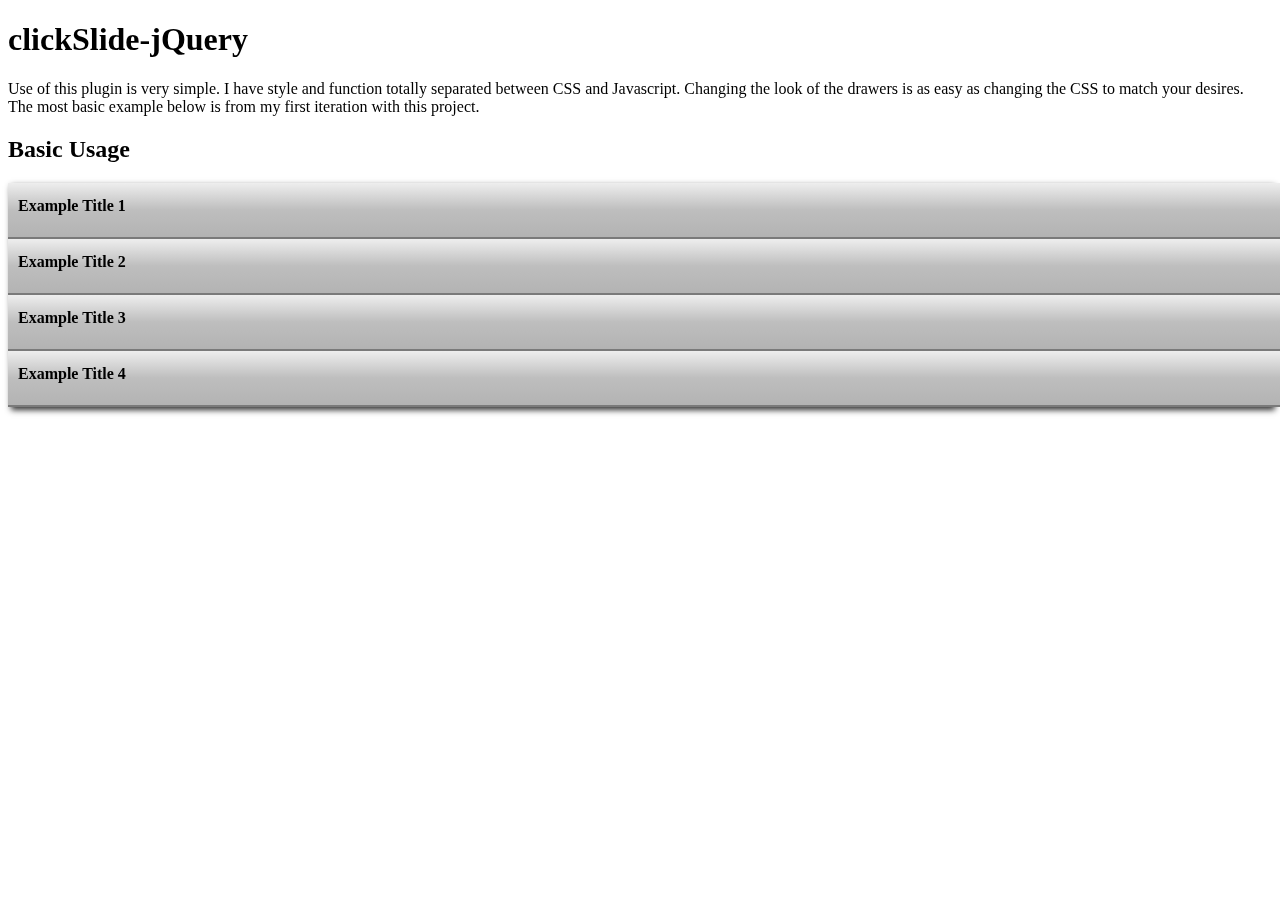
==== index.html @ 77fa8141 "Launching basic project page" ====
<!doctype html>
<html lang="en">
<head>
  <meta charset="UTF-8">
  <title>clickSlide jQuery Plugin Demo Page</title>
  <link rel="stylesheet" href="css/clickSlide.css">
  <script src="//code.jquery.com/jquery-1.11.0.min.js"></script>
  <script src="clickSlide.jquery.js"></script>
</head>
<body>
  <h1>clickSlide-jQuery</h1>
  <p>Use of this plugin is very simple. I have style and function totally separated between CSS and Javascript. Changing the look of the drawers is as easy as changing the CSS to match your desires. The most basic example below is from my first iteration with this project.</p>
  <h2>Basic Usage</h2>
  <div class="clickSlide">
    <ol class="basic">
      <li>
        <span class="blockTitle">Example Title 1<span class="readMore">&nbsp;&nbsp;&mdash;&nbsp;Read More&hellip;</span></span>
        <ul>
          <li>
            <p>Pellentesque habitant morbi tristique senectus et netus et malesuada fames ac turpis egestas. Vestibulum tortor quam, feugiat vitae, ultricies eget, tempor sit amet, ante. Donec eu libero sit amet quam egestas semper. Aenean ultricies mi vitae est. Mauris placerat eleifend leo.</p>
          </li>
        </ul>
      </li>
      <li>
        <span class="blockTitle">Example Title 2<span class="readMore">&nbsp;&nbsp;&mdash;&nbsp;Read More&hellip;</span></span>
        <ul>
          <li>
            <p>Pellentesque habitant morbi tristique senectus et netus et malesuada fames ac turpis egestas. Vestibulum tortor quam, feugiat vitae, ultricies eget, tempor sit amet, ante. Donec eu libero sit amet quam egestas semper. Aenean ultricies mi vitae est. Mauris placerat eleifend leo. Quisque sit amet est et sapien ullamcorper pharetra. Vestibulum erat wisi, condimentum sed, commodo vitae, ornare sit amet, wisi. Aenean fermentum, elit eget tincidunt condimentum, eros ipsum rutrum orci, sagittis tempus lacus enim ac dui. Donec non enim in turpis pulvinar facilisis. Ut felis. Praesent dapibus, neque id cursus faucibus, tortor neque egestas augue, eu vulputate magna eros eu erat. Aliquam erat volutpat. Nam dui mi, tincidunt quis, accumsan porttitor, facilisis luctus, metus</p>
          </li>
        </ul>
      </li>
      <li>
        <span class="blockTitle">Example Title 3<span class="readMore">&nbsp;&nbsp;&mdash;&nbsp;Read More&hellip;</span></span>
        <ul>
          <li>
            <p>Pellentesque habitant morbi tristique senectus et netus et malesuada fames ac turpis egestas. Vestibulum tortor quam, feugiat vitae, ultricies eget, tempor sit amet, ante. Donec eu libero sit amet quam egestas semper. Aenean ultricies mi vitae est. Mauris placerat eleifend leo.</p>
          </li>
        </ul>
      </li>
      <li>
        <span class="blockTitle">Example Title 4<span class="readMore">&nbsp;&nbsp;&mdash;&nbsp;Read More&hellip;</span></span>
        <ul>
          <li>
            <p>Pellentesque habitant morbi tristique senectus et netus et malesuada fames ac turpis egestas.</p>
          </li>
        </ul>
      </li>
    </ol>
  </div>
  <script>
  jQuery(document).ready(function($){
    $('.basic').clickSlide();
  })
  </script>
</body>
</html>
---- css/clickSlide.css ----
.clickSlide{
	background-color:#ccc;
	box-shadow: #333 3px 3px 6px;
}

.clickSlide ol{
	list-style:none;
	margin:0;
	padding:0;
}

.clickSlide ol li ul,.clickSlide ol li ul li{
	list-style: none;
	margin:0;
	padding:0;
}

.clickSlide ol li ul{
	background-color:#ddd;
	overflow-x:hidden;
	overflow-y:auto;
}

.clickSlide ol .blockTitle{
	background:linear-gradient(#EEEEEE,#BEBEBE,#B3B3B3);
	border-bottom:2px solid #7A7A7A;
	cursor:pointer;
	display:inline-block;
	font-weight: bold;
	height:26px;
	padding:14px 10px 14px;
	width:100%;
}

.clickSlide ol .readMore{
	display:none;
	font-style:italic;
}

.clickSlide ol .selected{
	background:linear-gradient(#FFBB73,#FF8300,#A65500);
}
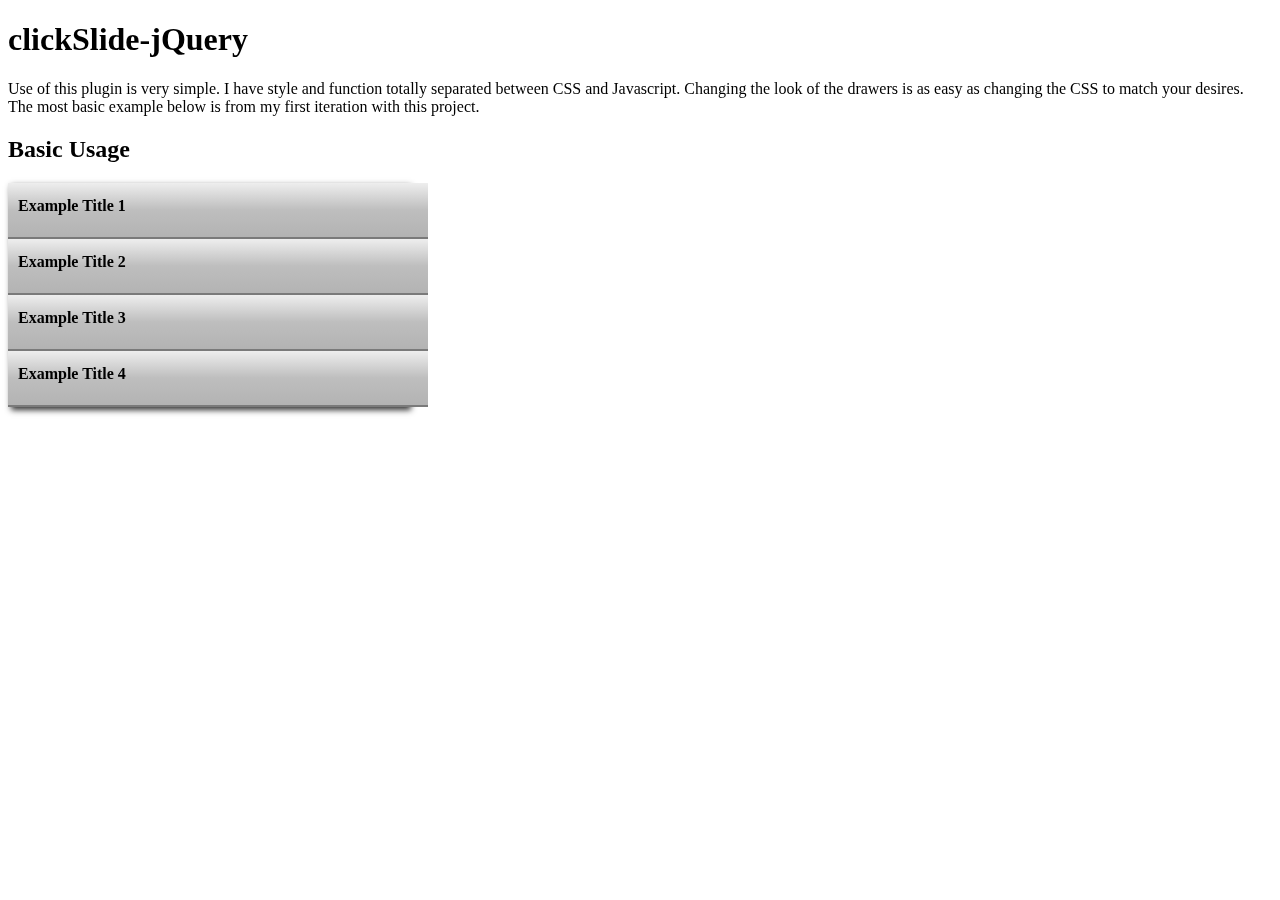
==== commit 39d4976e: "Setting up working HTML demo" ====
--- a/index.html
+++ b/index.html
@@ -4,6 +4,9 @@
   <meta charset="UTF-8">
   <title>clickSlide jQuery Plugin Demo Page</title>
   <link rel="stylesheet" href="css/clickSlide.css">
+  <style>
+  .clickSlide{width:400px}
+  </style>
   <script src="//code.jquery.com/jquery-1.11.0.min.js"></script>
   <script src="clickSlide.jquery.js"></script>
 </head>
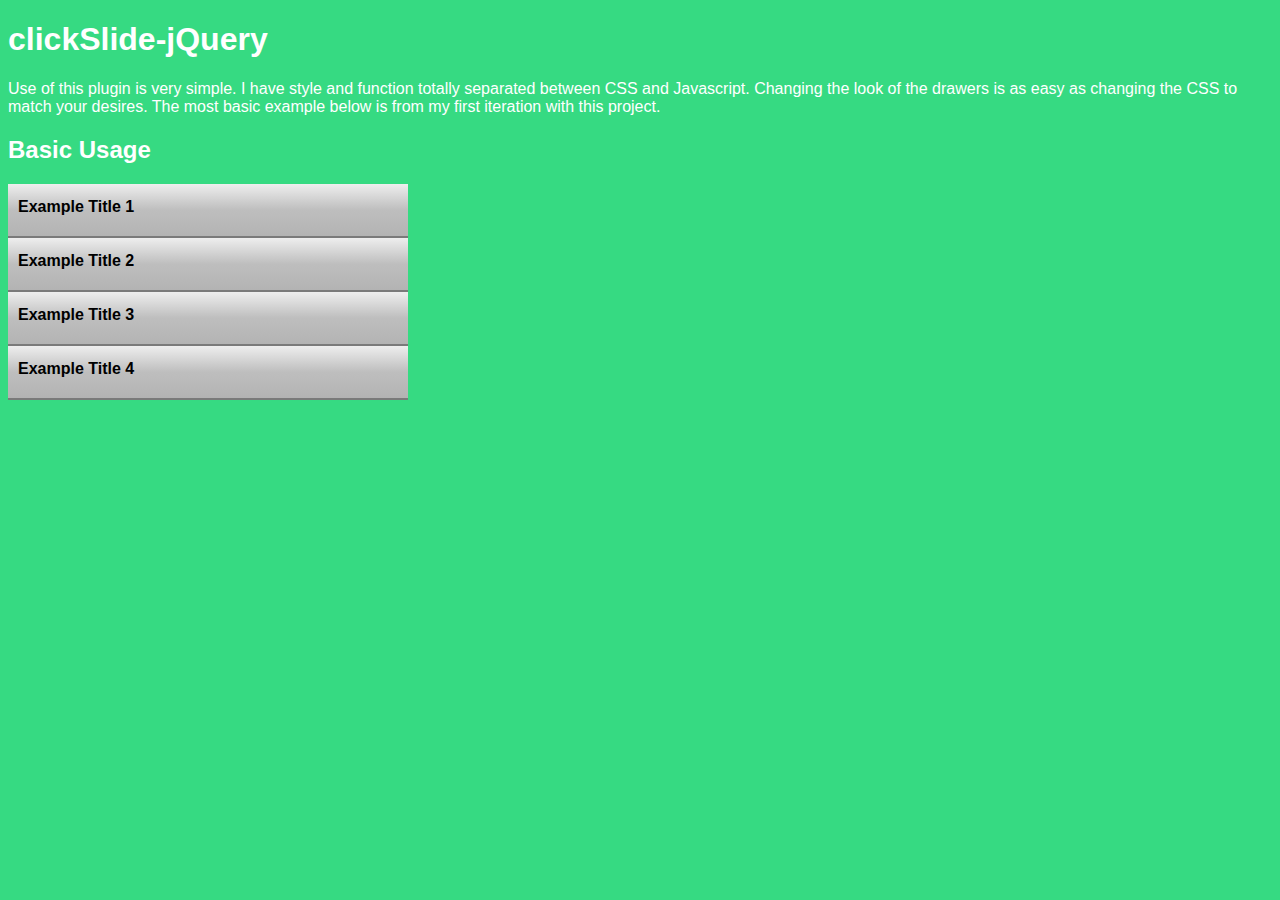
==== commit 571a4e27: "updating demo" ====
--- a/index.html
+++ b/index.html
@@ -3,6 +3,7 @@
 <head>
   <meta charset="UTF-8">
   <title>clickSlide jQuery Plugin Demo Page</title>
+  <link rel="stylesheet" href="css/demo.css">
   <link rel="stylesheet" href="css/clickSlide.css">
   <style>
   .clickSlide{width:400px}
--- a/css/demo.css
+++ b/css/demo.css
@@ -0,0 +1,10 @@
+/*Setting global Border-Box for examples -- May already exist in your code.*/
+* {
+  -webkit-box-sizing: border-box;
+  -moz-box-sizing: border-box;
+  box-sizing: border-box; }
+
+body {
+  background-color: #FFFFFF;
+  color: #000;
+  font-family: 'Helvetica','Arial'; }
--- a/css/clickSlide.css
+++ b/css/clickSlide.css
@@ -1,42 +1,74 @@
-.clickSlide{
-	background-color:#ccc;
-	box-shadow: #333 3px 3px 6px;
-}
+/*Setting global Border-Box for examples -- May already exist in your code.*/
+* {
+  -webkit-box-sizing: border-box;
+  -moz-box-sizing: border-box;
+  box-sizing: border-box; }
 
-.clickSlide ol{
-	list-style:none;
-	margin:0;
-	padding:0;
-}
+body {
+  background-color: #36DA82;
+  color: #FFF;
+  font-family: 'Helvetica','Arial'; }
 
-.clickSlide ol li ul,.clickSlide ol li ul li{
-	list-style: none;
-	margin:0;
-	padding:0;
-}
+/* .clickSlide is the parent div primarily controlling the width */
+.clickSlide {
+  background-color: transparent;
+  width: 600px;
+  /*Essential Styles for the drawers. Only change these if you know what you're doing */
+  /*Basic Theme -- use .basic class*/
+  /*Light Theme -- use .light class*/ }
+  .clickSlide ol, .clickSlide ul {
+    list-style: none;
+    margin: 0;
+    padding: 0; }
+    .clickSlide ol li, .clickSlide ul li {
+      list-style: none;
+      margin: 0;
+      padding: 0; }
+      .clickSlide ol li ul, .clickSlide ul li ul {
+        overflow-x: hidden;
+        overflow-y: hidden;
+        list-style: none;
+        margin: 0;
+        padding: 0; }
+        .clickSlide ol li ul li, .clickSlide ul li ul li {
+          list-style: none;
+          margin: 0;
+          padding: 0; }
+      .clickSlide ol li .blockTitle, .clickSlide ul li .blockTitle {
+        cursor: pointer;
+        display: inline-block;
+        font-weight: bold;
+        height: 54px;
+        padding: 14px 10px;
+        width: 100%; }
+      .clickSlide ol li .readMore, .clickSlide ul li .readMore {
+        display: none;
+        font-style: italic; }
+  .clickSlide .basic li ul {
+    background-color: #DDD;
+    border: 0; }
+  .clickSlide .basic li .blockTitle {
+    background: linear-gradient(#eeeeee, #bebebe, #b3b3b3) repeat scroll 0 0 transparent;
+    border: 0;
+    border-bottom: 2px solid #7A7A7A;
+    color: #000; }
+  .clickSlide .basic li .selected {
+    background: linear-gradient(#ffbb73, #ff8300, #a65500) repeat scroll 0 0 transparent; }
+  .clickSlide .light li ul {
+    background-color: transparent;
+    border-left: 1px solid #FFF;
+    border-right: 1px solid #FFF;
+    border-bottom: 1px solid #FFF; }
+  .clickSlide .light li .blockTitle {
+    background: transparent;
+    border: 2px solid #FFF;
+    border-bottom: 0;
+    color: #FFF;
+    text-shadow: 2px 2px #00B454; }
+  .clickSlide .light li .selected {
+    background: #00B454; }
 
-.clickSlide ol li ul{
-	background-color:#ddd;
-	overflow-x:hidden;
-	overflow-y:auto;
-}
-
-.clickSlide ol .blockTitle{
-	background:linear-gradient(#EEEEEE,#BEBEBE,#B3B3B3);
-	border-bottom:2px solid #7A7A7A;
-	cursor:pointer;
-	display:inline-block;
-	font-weight: bold;
-	height:26px;
-	padding:14px 10px 14px;
-	width:100%;
-}
-
-.clickSlide ol .readMore{
-	display:none;
-	font-style:italic;
-}
-
-.clickSlide ol .selected{
-	background:linear-gradient(#FFBB73,#FF8300,#A65500);
-}+/* Shadow Class -- use .shadow to add an offset shadow to the parent div.
+   this looks nice on light backgrounds */
+.shadow {
+  box-shadow: #333 3px 3px 6px; }
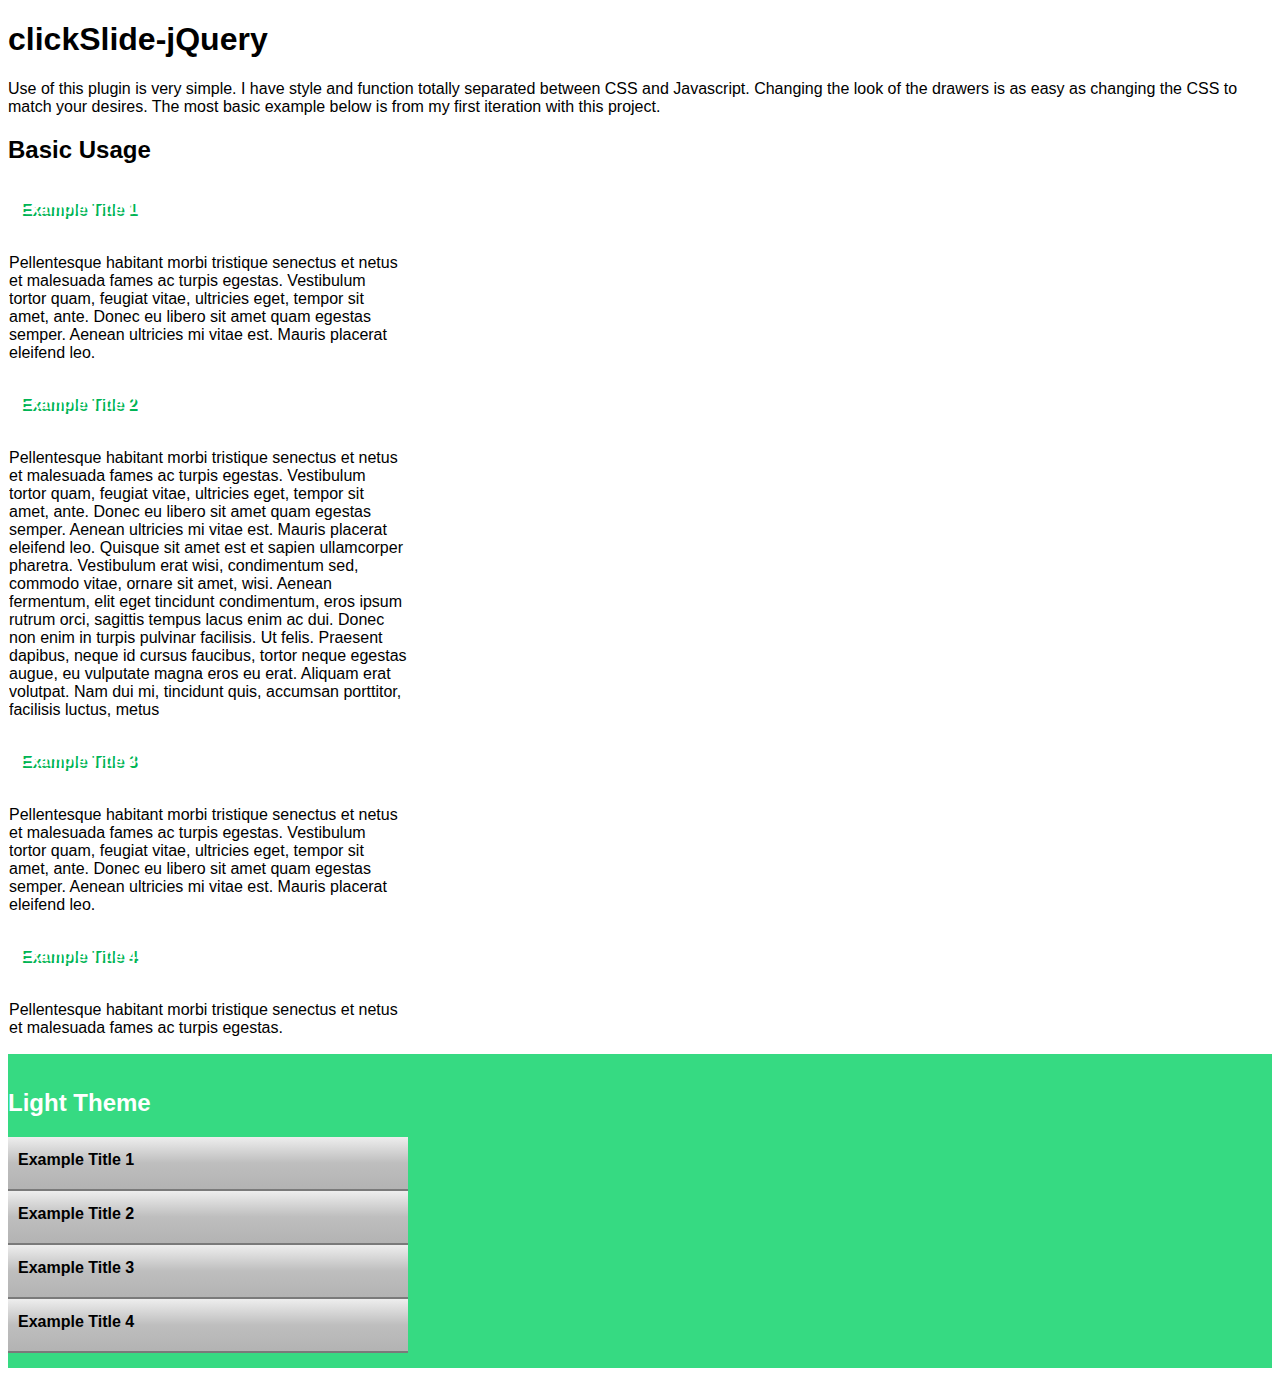
==== commit ba6d08cb: "Added Light Theme to index" ====
--- a/index.html
+++ b/index.html
@@ -16,7 +16,7 @@
   <p>Use of this plugin is very simple. I have style and function totally separated between CSS and Javascript. Changing the look of the drawers is as easy as changing the CSS to match your desires. The most basic example below is from my first iteration with this project.</p>
   <h2>Basic Usage</h2>
   <div class="clickSlide">
-    <ol class="basic">
+    <ol class="light">
       <li>
         <span class="blockTitle">Example Title 1<span class="readMore">&nbsp;&nbsp;&mdash;&nbsp;Read More&hellip;</span></span>
         <ul>
@@ -51,6 +51,45 @@
       </li>
     </ol>
   </div>
+  <div id="lightTheme">
+    <h2>Light Theme</h2>
+    <div class="clickSlide">
+      <ol class="basic">
+        <li>
+          <span class="blockTitle">Example Title 1<span class="readMore">&nbsp;&nbsp;&mdash;&nbsp;Read More&hellip;</span></span>
+          <ul>
+            <li>
+              <p>Pellentesque habitant morbi tristique senectus et netus et malesuada fames ac turpis egestas. Vestibulum tortor quam, feugiat vitae, ultricies eget, tempor sit amet, ante. Donec eu libero sit amet quam egestas semper. Aenean ultricies mi vitae est. Mauris placerat eleifend leo.</p>
+            </li>
+          </ul>
+        </li>
+        <li>
+          <span class="blockTitle">Example Title 2<span class="readMore">&nbsp;&nbsp;&mdash;&nbsp;Read More&hellip;</span></span>
+          <ul>
+            <li>
+              <p>Pellentesque habitant morbi tristique senectus et netus et malesuada fames ac turpis egestas. Vestibulum tortor quam, feugiat vitae, ultricies eget, tempor sit amet, ante. Donec eu libero sit amet quam egestas semper. Aenean ultricies mi vitae est. Mauris placerat eleifend leo. Quisque sit amet est et sapien ullamcorper pharetra. Vestibulum erat wisi, condimentum sed, commodo vitae, ornare sit amet, wisi. Aenean fermentum, elit eget tincidunt condimentum, eros ipsum rutrum orci, sagittis tempus lacus enim ac dui. Donec non enim in turpis pulvinar facilisis. Ut felis. Praesent dapibus, neque id cursus faucibus, tortor neque egestas augue, eu vulputate magna eros eu erat. Aliquam erat volutpat. Nam dui mi, tincidunt quis, accumsan porttitor, facilisis luctus, metus</p>
+            </li>
+          </ul>
+        </li>
+        <li>
+          <span class="blockTitle">Example Title 3<span class="readMore">&nbsp;&nbsp;&mdash;&nbsp;Read More&hellip;</span></span>
+          <ul>
+            <li>
+              <p>Pellentesque habitant morbi tristique senectus et netus et malesuada fames ac turpis egestas. Vestibulum tortor quam, feugiat vitae, ultricies eget, tempor sit amet, ante. Donec eu libero sit amet quam egestas semper. Aenean ultricies mi vitae est. Mauris placerat eleifend leo.</p>
+            </li>
+          </ul>
+        </li>
+        <li>
+          <span class="blockTitle">Example Title 4<span class="readMore">&nbsp;&nbsp;&mdash;&nbsp;Read More&hellip;</span></span>
+          <ul>
+            <li>
+              <p>Pellentesque habitant morbi tristique senectus et netus et malesuada fames ac turpis egestas.</p>
+            </li>
+          </ul>
+        </li>
+      </ol>
+    </div>
+  </div>
   <script>
   jQuery(document).ready(function($){
     $('.basic').clickSlide();
--- a/css/demo.css
+++ b/css/demo.css
@@ -8,3 +8,8 @@
   background-color: #FFFFFF;
   color: #000;
   font-family: 'Helvetica','Arial'; }
+
+#lightTheme {
+  background-color: #36DA82;
+  color: #FFF;
+  padding: 15px 0; }
--- a/css/clickSlide.css
+++ b/css/clickSlide.css
@@ -1,14 +1,3 @@
-/*Setting global Border-Box for examples -- May already exist in your code.*/
-* {
-  -webkit-box-sizing: border-box;
-  -moz-box-sizing: border-box;
-  box-sizing: border-box; }
-
-body {
-  background-color: #36DA82;
-  color: #FFF;
-  font-family: 'Helvetica','Arial'; }
-
 /* .clickSlide is the parent div primarily controlling the width */
 .clickSlide {
   background-color: transparent;
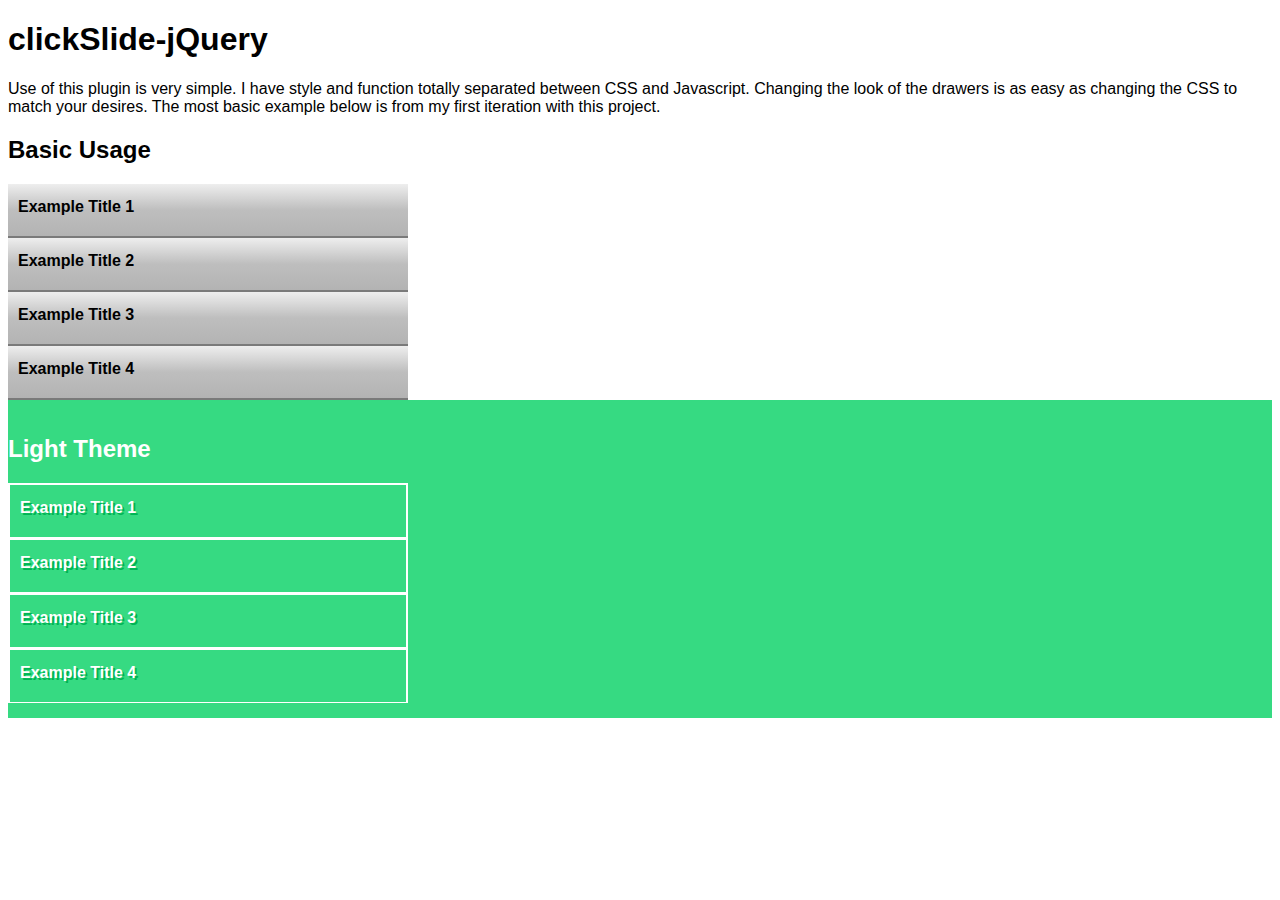
==== commit 16d22271: "fixed JS error in index" ====
--- a/index.html
+++ b/index.html
@@ -16,7 +16,7 @@
   <p>Use of this plugin is very simple. I have style and function totally separated between CSS and Javascript. Changing the look of the drawers is as easy as changing the CSS to match your desires. The most basic example below is from my first iteration with this project.</p>
   <h2>Basic Usage</h2>
   <div class="clickSlide">
-    <ol class="light">
+    <ol class="basic">
       <li>
         <span class="blockTitle">Example Title 1<span class="readMore">&nbsp;&nbsp;&mdash;&nbsp;Read More&hellip;</span></span>
         <ul>
@@ -54,7 +54,7 @@
   <div id="lightTheme">
     <h2>Light Theme</h2>
     <div class="clickSlide">
-      <ol class="basic">
+      <ol class="light">
         <li>
           <span class="blockTitle">Example Title 1<span class="readMore">&nbsp;&nbsp;&mdash;&nbsp;Read More&hellip;</span></span>
           <ul>
@@ -93,6 +93,7 @@
   <script>
   jQuery(document).ready(function($){
     $('.basic').clickSlide();
+    $('.light').clickSlide();
   })
   </script>
 </body>
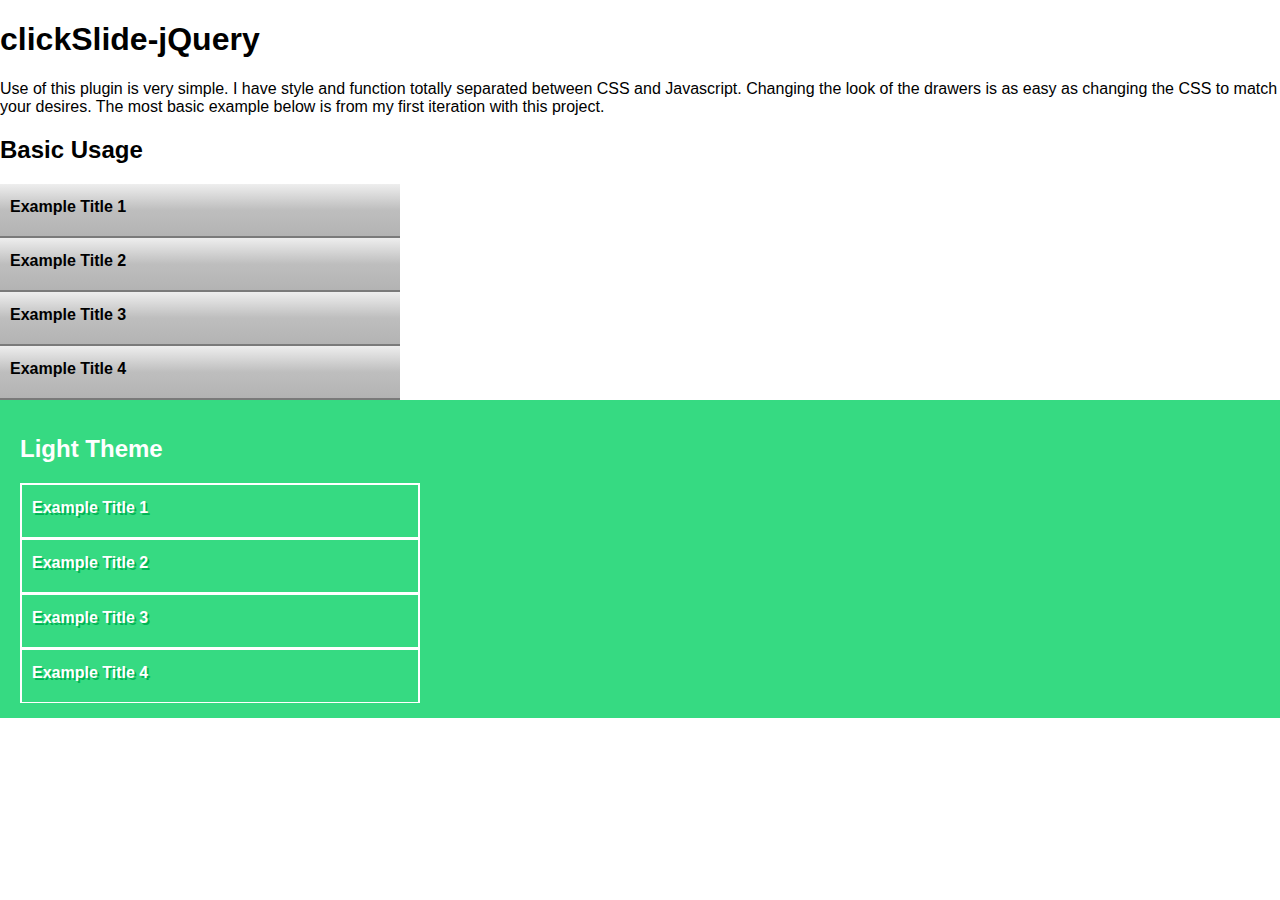
==== commit 924fc7d3: "fancy demo" ====
--- a/index.html
+++ b/index.html
@@ -14,42 +14,44 @@
 <body>
   <h1>clickSlide-jQuery</h1>
   <p>Use of this plugin is very simple. I have style and function totally separated between CSS and Javascript. Changing the look of the drawers is as easy as changing the CSS to match your desires. The most basic example below is from my first iteration with this project.</p>
-  <h2>Basic Usage</h2>
-  <div class="clickSlide">
-    <ol class="basic">
-      <li>
-        <span class="blockTitle">Example Title 1<span class="readMore">&nbsp;&nbsp;&mdash;&nbsp;Read More&hellip;</span></span>
-        <ul>
-          <li>
-            <p>Pellentesque habitant morbi tristique senectus et netus et malesuada fames ac turpis egestas. Vestibulum tortor quam, feugiat vitae, ultricies eget, tempor sit amet, ante. Donec eu libero sit amet quam egestas semper. Aenean ultricies mi vitae est. Mauris placerat eleifend leo.</p>
-          </li>
-        </ul>
-      </li>
-      <li>
-        <span class="blockTitle">Example Title 2<span class="readMore">&nbsp;&nbsp;&mdash;&nbsp;Read More&hellip;</span></span>
-        <ul>
-          <li>
-            <p>Pellentesque habitant morbi tristique senectus et netus et malesuada fames ac turpis egestas. Vestibulum tortor quam, feugiat vitae, ultricies eget, tempor sit amet, ante. Donec eu libero sit amet quam egestas semper. Aenean ultricies mi vitae est. Mauris placerat eleifend leo. Quisque sit amet est et sapien ullamcorper pharetra. Vestibulum erat wisi, condimentum sed, commodo vitae, ornare sit amet, wisi. Aenean fermentum, elit eget tincidunt condimentum, eros ipsum rutrum orci, sagittis tempus lacus enim ac dui. Donec non enim in turpis pulvinar facilisis. Ut felis. Praesent dapibus, neque id cursus faucibus, tortor neque egestas augue, eu vulputate magna eros eu erat. Aliquam erat volutpat. Nam dui mi, tincidunt quis, accumsan porttitor, facilisis luctus, metus</p>
-          </li>
-        </ul>
-      </li>
-      <li>
-        <span class="blockTitle">Example Title 3<span class="readMore">&nbsp;&nbsp;&mdash;&nbsp;Read More&hellip;</span></span>
-        <ul>
-          <li>
-            <p>Pellentesque habitant morbi tristique senectus et netus et malesuada fames ac turpis egestas. Vestibulum tortor quam, feugiat vitae, ultricies eget, tempor sit amet, ante. Donec eu libero sit amet quam egestas semper. Aenean ultricies mi vitae est. Mauris placerat eleifend leo.</p>
-          </li>
-        </ul>
-      </li>
-      <li>
-        <span class="blockTitle">Example Title 4<span class="readMore">&nbsp;&nbsp;&mdash;&nbsp;Read More&hellip;</span></span>
-        <ul>
-          <li>
-            <p>Pellentesque habitant morbi tristique senectus et netus et malesuada fames ac turpis egestas.</p>
-          </li>
-        </ul>
-      </li>
-    </ol>
+  <div id="#basicTheme">
+    <h2>Basic Usage</h2>
+    <div class="clickSlide">
+      <ol class="basic">
+        <li>
+          <span class="blockTitle">Example Title 1<span class="readMore">&nbsp;&nbsp;&mdash;&nbsp;Read More&hellip;</span></span>
+          <ul>
+            <li>
+              <p>Pellentesque habitant morbi tristique senectus et netus et malesuada fames ac turpis egestas. Vestibulum tortor quam, feugiat vitae, ultricies eget, tempor sit amet, ante. Donec eu libero sit amet quam egestas semper. Aenean ultricies mi vitae est. Mauris placerat eleifend leo.</p>
+            </li>
+          </ul>
+        </li>
+        <li>
+          <span class="blockTitle">Example Title 2<span class="readMore">&nbsp;&nbsp;&mdash;&nbsp;Read More&hellip;</span></span>
+          <ul>
+            <li>
+              <p>Pellentesque habitant morbi tristique senectus et netus et malesuada fames ac turpis egestas. Vestibulum tortor quam, feugiat vitae, ultricies eget, tempor sit amet, ante. Donec eu libero sit amet quam egestas semper. Aenean ultricies mi vitae est. Mauris placerat eleifend leo. Quisque sit amet est et sapien ullamcorper pharetra. Vestibulum erat wisi, condimentum sed, commodo vitae, ornare sit amet, wisi. Aenean fermentum, elit eget tincidunt condimentum, eros ipsum rutrum orci, sagittis tempus lacus enim ac dui. Donec non enim in turpis pulvinar facilisis. Ut felis. Praesent dapibus, neque id cursus faucibus, tortor neque egestas augue, eu vulputate magna eros eu erat. Aliquam erat volutpat. Nam dui mi, tincidunt quis, accumsan porttitor, facilisis luctus, metus</p>
+            </li>
+          </ul>
+        </li>
+        <li>
+          <span class="blockTitle">Example Title 3<span class="readMore">&nbsp;&nbsp;&mdash;&nbsp;Read More&hellip;</span></span>
+          <ul>
+            <li>
+              <p>Pellentesque habitant morbi tristique senectus et netus et malesuada fames ac turpis egestas. Vestibulum tortor quam, feugiat vitae, ultricies eget, tempor sit amet, ante. Donec eu libero sit amet quam egestas semper. Aenean ultricies mi vitae est. Mauris placerat eleifend leo.</p>
+            </li>
+          </ul>
+        </li>
+        <li>
+          <span class="blockTitle">Example Title 4<span class="readMore">&nbsp;&nbsp;&mdash;&nbsp;Read More&hellip;</span></span>
+          <ul>
+            <li>
+              <p>Pellentesque habitant morbi tristique senectus et netus et malesuada fames ac turpis egestas.</p>
+            </li>
+          </ul>
+        </li>
+      </ol>
+    </div>
   </div>
   <div id="lightTheme">
     <h2>Light Theme</h2>
--- a/css/demo.css
+++ b/css/demo.css
@@ -7,9 +7,13 @@
 body {
   background-color: #FFFFFF;
   color: #000;
-  font-family: 'Helvetica','Arial'; }
+  font-family: 'Helvetica','Arial';
+  padding: 0;
+  margin: 0; }
+
+.themeBox, #basicTheme, #lightTheme {
+  padding: 15px 20px; }
 
 #lightTheme {
   background-color: #36DA82;
-  color: #FFF;
-  padding: 15px 0; }
+  color: #FFF; }
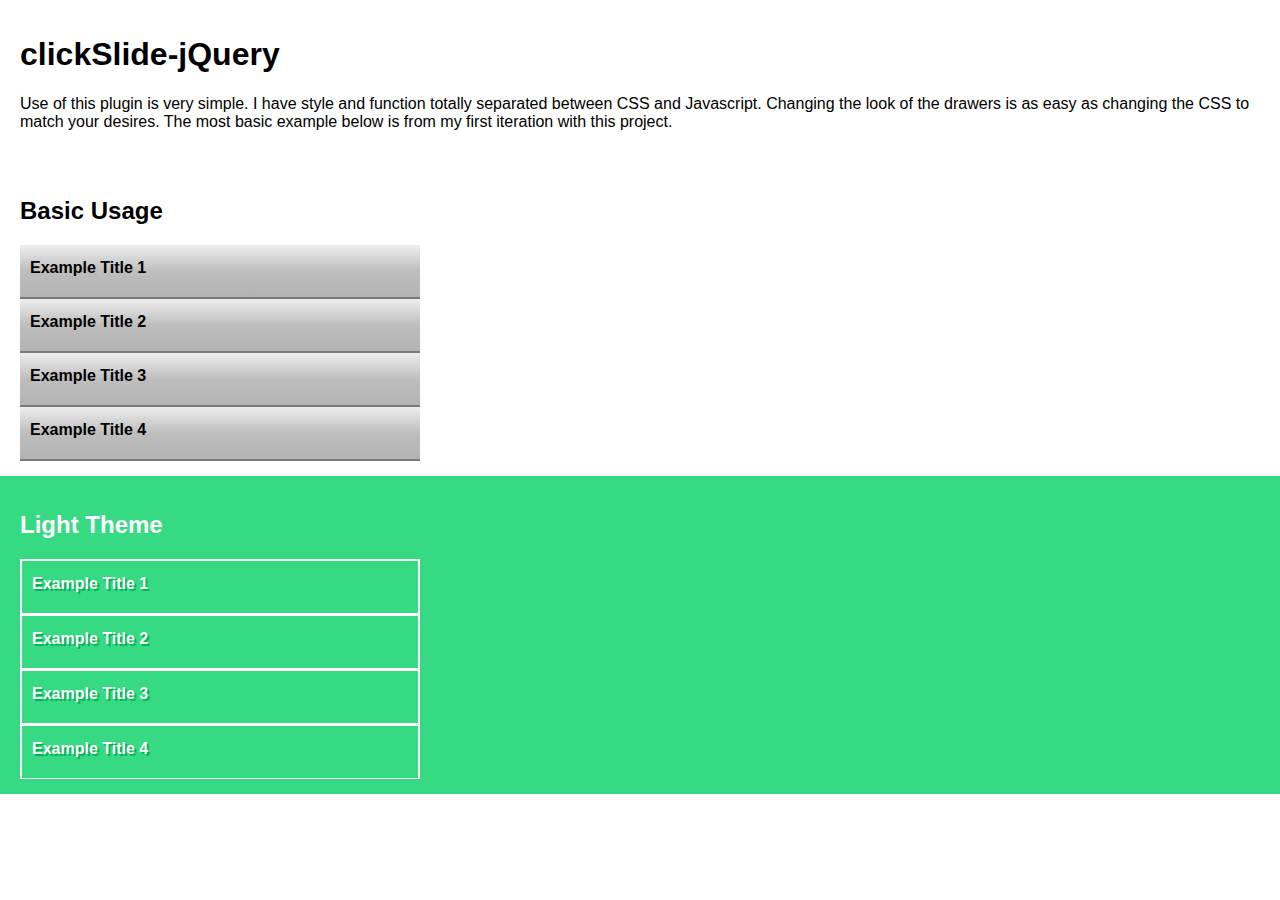
==== commit ac1ae219: "fancy demo" ====
--- a/index.html
+++ b/index.html
@@ -12,9 +12,11 @@
   <script src="clickSlide.jquery.js"></script>
 </head>
 <body>
-  <h1>clickSlide-jQuery</h1>
-  <p>Use of this plugin is very simple. I have style and function totally separated between CSS and Javascript. Changing the look of the drawers is as easy as changing the CSS to match your desires. The most basic example below is from my first iteration with this project.</p>
-  <div id="#basicTheme">
+  <div id="intro">
+    <h1>clickSlide-jQuery</h1>
+    <p>Use of this plugin is very simple. I have style and function totally separated between CSS and Javascript. Changing the look of the drawers is as easy as changing the CSS to match your desires. The most basic example below is from my first iteration with this project.</p>
+  </div>
+  <div id="basicTheme">
     <h2>Basic Usage</h2>
     <div class="clickSlide">
       <ol class="basic">
--- a/css/demo.css
+++ b/css/demo.css
@@ -11,7 +11,7 @@
   padding: 0;
   margin: 0; }
 
-.themeBox, #basicTheme, #lightTheme {
+.themeBox, #intro, #basicTheme, #lightTheme {
   padding: 15px 20px; }
 
 #lightTheme {
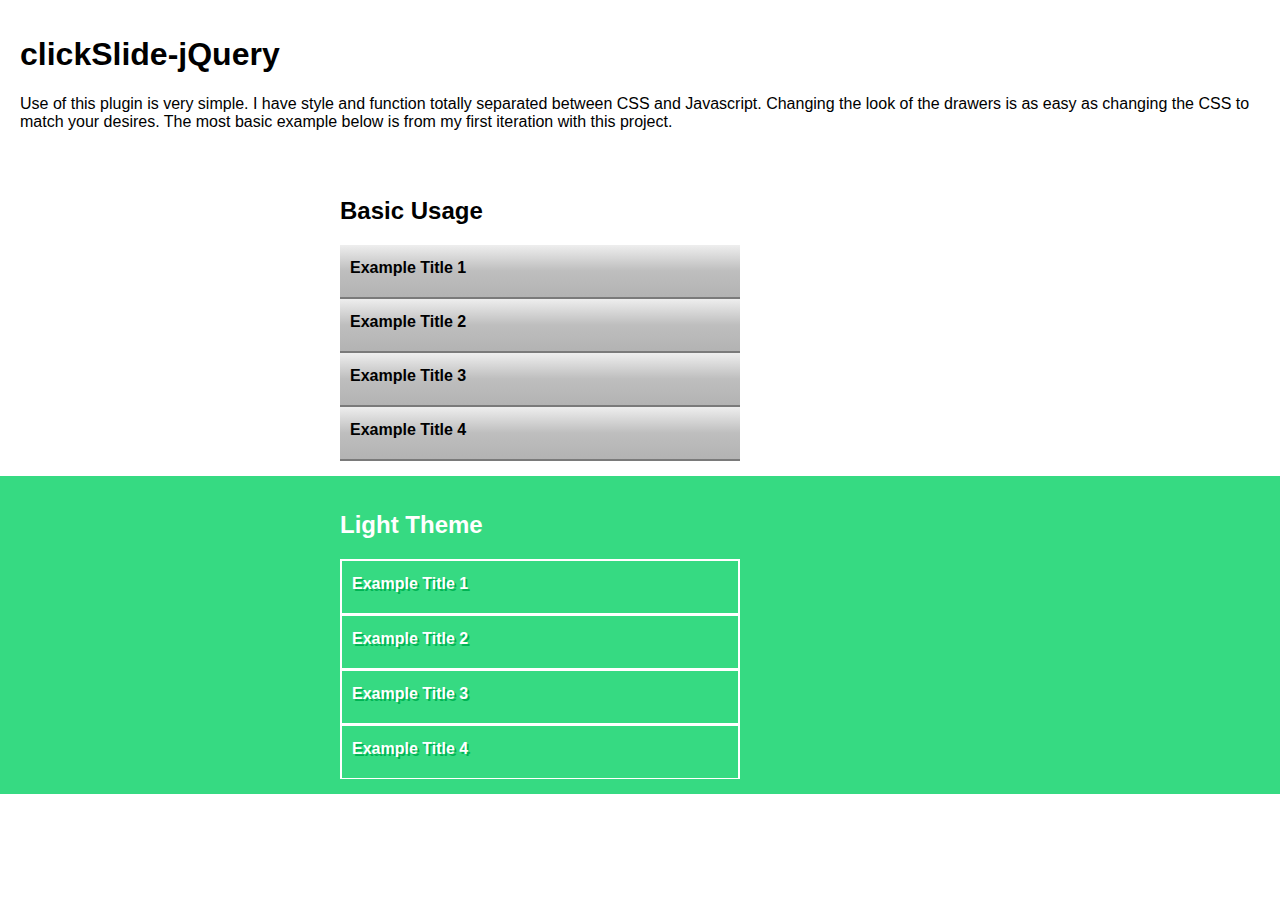
==== commit a4b823bb: "Adjusting the CSS for the Demo page" ====
--- a/index.html
+++ b/index.html
@@ -17,81 +17,85 @@
     <p>Use of this plugin is very simple. I have style and function totally separated between CSS and Javascript. Changing the look of the drawers is as easy as changing the CSS to match your desires. The most basic example below is from my first iteration with this project.</p>
   </div>
   <div id="basicTheme">
-    <h2>Basic Usage</h2>
-    <div class="clickSlide">
-      <ol class="basic">
-        <li>
-          <span class="blockTitle">Example Title 1<span class="readMore">&nbsp;&nbsp;&mdash;&nbsp;Read More&hellip;</span></span>
-          <ul>
-            <li>
-              <p>Pellentesque habitant morbi tristique senectus et netus et malesuada fames ac turpis egestas. Vestibulum tortor quam, feugiat vitae, ultricies eget, tempor sit amet, ante. Donec eu libero sit amet quam egestas semper. Aenean ultricies mi vitae est. Mauris placerat eleifend leo.</p>
-            </li>
-          </ul>
-        </li>
-        <li>
-          <span class="blockTitle">Example Title 2<span class="readMore">&nbsp;&nbsp;&mdash;&nbsp;Read More&hellip;</span></span>
-          <ul>
-            <li>
-              <p>Pellentesque habitant morbi tristique senectus et netus et malesuada fames ac turpis egestas. Vestibulum tortor quam, feugiat vitae, ultricies eget, tempor sit amet, ante. Donec eu libero sit amet quam egestas semper. Aenean ultricies mi vitae est. Mauris placerat eleifend leo. Quisque sit amet est et sapien ullamcorper pharetra. Vestibulum erat wisi, condimentum sed, commodo vitae, ornare sit amet, wisi. Aenean fermentum, elit eget tincidunt condimentum, eros ipsum rutrum orci, sagittis tempus lacus enim ac dui. Donec non enim in turpis pulvinar facilisis. Ut felis. Praesent dapibus, neque id cursus faucibus, tortor neque egestas augue, eu vulputate magna eros eu erat. Aliquam erat volutpat. Nam dui mi, tincidunt quis, accumsan porttitor, facilisis luctus, metus</p>
-            </li>
-          </ul>
-        </li>
-        <li>
-          <span class="blockTitle">Example Title 3<span class="readMore">&nbsp;&nbsp;&mdash;&nbsp;Read More&hellip;</span></span>
-          <ul>
-            <li>
-              <p>Pellentesque habitant morbi tristique senectus et netus et malesuada fames ac turpis egestas. Vestibulum tortor quam, feugiat vitae, ultricies eget, tempor sit amet, ante. Donec eu libero sit amet quam egestas semper. Aenean ultricies mi vitae est. Mauris placerat eleifend leo.</p>
-            </li>
-          </ul>
-        </li>
-        <li>
-          <span class="blockTitle">Example Title 4<span class="readMore">&nbsp;&nbsp;&mdash;&nbsp;Read More&hellip;</span></span>
-          <ul>
-            <li>
-              <p>Pellentesque habitant morbi tristique senectus et netus et malesuada fames ac turpis egestas.</p>
-            </li>
-          </ul>
-        </li>
-      </ol>
+    <div class="clickSlideContainer">
+      <h2>Basic Usage</h2>
+      <div class="clickSlide">
+        <ol class="basic">
+          <li>
+            <span class="blockTitle">Example Title 1<span class="readMore">&nbsp;&nbsp;&mdash;&nbsp;Read More&hellip;</span></span>
+            <ul>
+              <li>
+                <p>Pellentesque habitant morbi tristique senectus et netus et malesuada fames ac turpis egestas. Vestibulum tortor quam, feugiat vitae, ultricies eget, tempor sit amet, ante. Donec eu libero sit amet quam egestas semper. Aenean ultricies mi vitae est. Mauris placerat eleifend leo.</p>
+              </li>
+            </ul>
+          </li>
+          <li>
+            <span class="blockTitle">Example Title 2<span class="readMore">&nbsp;&nbsp;&mdash;&nbsp;Read More&hellip;</span></span>
+            <ul>
+              <li>
+                <p>Pellentesque habitant morbi tristique senectus et netus et malesuada fames ac turpis egestas. Vestibulum tortor quam, feugiat vitae, ultricies eget, tempor sit amet, ante. Donec eu libero sit amet quam egestas semper. Aenean ultricies mi vitae est. Mauris placerat eleifend leo. Quisque sit amet est et sapien ullamcorper pharetra. Vestibulum erat wisi, condimentum sed, commodo vitae, ornare sit amet, wisi. Aenean fermentum, elit eget tincidunt condimentum, eros ipsum rutrum orci, sagittis tempus lacus enim ac dui. Donec non enim in turpis pulvinar facilisis. Ut felis. Praesent dapibus, neque id cursus faucibus, tortor neque egestas augue, eu vulputate magna eros eu erat. Aliquam erat volutpat. Nam dui mi, tincidunt quis, accumsan porttitor, facilisis luctus, metus</p>
+              </li>
+            </ul>
+          </li>
+          <li>
+            <span class="blockTitle">Example Title 3<span class="readMore">&nbsp;&nbsp;&mdash;&nbsp;Read More&hellip;</span></span>
+            <ul>
+              <li>
+                <p>Pellentesque habitant morbi tristique senectus et netus et malesuada fames ac turpis egestas. Vestibulum tortor quam, feugiat vitae, ultricies eget, tempor sit amet, ante. Donec eu libero sit amet quam egestas semper. Aenean ultricies mi vitae est. Mauris placerat eleifend leo.</p>
+              </li>
+            </ul>
+          </li>
+          <li>
+            <span class="blockTitle">Example Title 4<span class="readMore">&nbsp;&nbsp;&mdash;&nbsp;Read More&hellip;</span></span>
+            <ul>
+              <li>
+                <p>Pellentesque habitant morbi tristique senectus et netus et malesuada fames ac turpis egestas.</p>
+              </li>
+            </ul>
+          </li>
+        </ol>
+      </div>
     </div>
   </div>
   <div id="lightTheme">
-    <h2>Light Theme</h2>
-    <div class="clickSlide">
-      <ol class="light">
-        <li>
-          <span class="blockTitle">Example Title 1<span class="readMore">&nbsp;&nbsp;&mdash;&nbsp;Read More&hellip;</span></span>
-          <ul>
-            <li>
-              <p>Pellentesque habitant morbi tristique senectus et netus et malesuada fames ac turpis egestas. Vestibulum tortor quam, feugiat vitae, ultricies eget, tempor sit amet, ante. Donec eu libero sit amet quam egestas semper. Aenean ultricies mi vitae est. Mauris placerat eleifend leo.</p>
-            </li>
-          </ul>
-        </li>
-        <li>
-          <span class="blockTitle">Example Title 2<span class="readMore">&nbsp;&nbsp;&mdash;&nbsp;Read More&hellip;</span></span>
-          <ul>
-            <li>
-              <p>Pellentesque habitant morbi tristique senectus et netus et malesuada fames ac turpis egestas. Vestibulum tortor quam, feugiat vitae, ultricies eget, tempor sit amet, ante. Donec eu libero sit amet quam egestas semper. Aenean ultricies mi vitae est. Mauris placerat eleifend leo. Quisque sit amet est et sapien ullamcorper pharetra. Vestibulum erat wisi, condimentum sed, commodo vitae, ornare sit amet, wisi. Aenean fermentum, elit eget tincidunt condimentum, eros ipsum rutrum orci, sagittis tempus lacus enim ac dui. Donec non enim in turpis pulvinar facilisis. Ut felis. Praesent dapibus, neque id cursus faucibus, tortor neque egestas augue, eu vulputate magna eros eu erat. Aliquam erat volutpat. Nam dui mi, tincidunt quis, accumsan porttitor, facilisis luctus, metus</p>
-            </li>
-          </ul>
-        </li>
-        <li>
-          <span class="blockTitle">Example Title 3<span class="readMore">&nbsp;&nbsp;&mdash;&nbsp;Read More&hellip;</span></span>
-          <ul>
-            <li>
-              <p>Pellentesque habitant morbi tristique senectus et netus et malesuada fames ac turpis egestas. Vestibulum tortor quam, feugiat vitae, ultricies eget, tempor sit amet, ante. Donec eu libero sit amet quam egestas semper. Aenean ultricies mi vitae est. Mauris placerat eleifend leo.</p>
-            </li>
-          </ul>
-        </li>
-        <li>
-          <span class="blockTitle">Example Title 4<span class="readMore">&nbsp;&nbsp;&mdash;&nbsp;Read More&hellip;</span></span>
-          <ul>
-            <li>
-              <p>Pellentesque habitant morbi tristique senectus et netus et malesuada fames ac turpis egestas.</p>
-            </li>
-          </ul>
-        </li>
-      </ol>
+    <div class="clickSlideContainer">
+      <h2>Light Theme</h2>
+      <div class="clickSlide">
+        <ol class="light">
+          <li>
+            <span class="blockTitle">Example Title 1<span class="readMore">&nbsp;&nbsp;&mdash;&nbsp;Read More&hellip;</span></span>
+            <ul>
+              <li>
+                <p>Pellentesque habitant morbi tristique senectus et netus et malesuada fames ac turpis egestas. Vestibulum tortor quam, feugiat vitae, ultricies eget, tempor sit amet, ante. Donec eu libero sit amet quam egestas semper. Aenean ultricies mi vitae est. Mauris placerat eleifend leo.</p>
+              </li>
+            </ul>
+          </li>
+          <li>
+            <span class="blockTitle">Example Title 2<span class="readMore">&nbsp;&nbsp;&mdash;&nbsp;Read More&hellip;</span></span>
+            <ul>
+              <li>
+                <p>Pellentesque habitant morbi tristique senectus et netus et malesuada fames ac turpis egestas. Vestibulum tortor quam, feugiat vitae, ultricies eget, tempor sit amet, ante. Donec eu libero sit amet quam egestas semper. Aenean ultricies mi vitae est. Mauris placerat eleifend leo. Quisque sit amet est et sapien ullamcorper pharetra. Vestibulum erat wisi, condimentum sed, commodo vitae, ornare sit amet, wisi. Aenean fermentum, elit eget tincidunt condimentum, eros ipsum rutrum orci, sagittis tempus lacus enim ac dui. Donec non enim in turpis pulvinar facilisis. Ut felis. Praesent dapibus, neque id cursus faucibus, tortor neque egestas augue, eu vulputate magna eros eu erat. Aliquam erat volutpat. Nam dui mi, tincidunt quis, accumsan porttitor, facilisis luctus, metus</p>
+              </li>
+            </ul>
+          </li>
+          <li>
+            <span class="blockTitle">Example Title 3<span class="readMore">&nbsp;&nbsp;&mdash;&nbsp;Read More&hellip;</span></span>
+            <ul>
+              <li>
+                <p>Pellentesque habitant morbi tristique senectus et netus et malesuada fames ac turpis egestas. Vestibulum tortor quam, feugiat vitae, ultricies eget, tempor sit amet, ante. Donec eu libero sit amet quam egestas semper. Aenean ultricies mi vitae est. Mauris placerat eleifend leo.</p>
+              </li>
+            </ul>
+          </li>
+          <li>
+            <span class="blockTitle">Example Title 4<span class="readMore">&nbsp;&nbsp;&mdash;&nbsp;Read More&hellip;</span></span>
+            <ul>
+              <li>
+                <p>Pellentesque habitant morbi tristique senectus et netus et malesuada fames ac turpis egestas.</p>
+              </li>
+            </ul>
+          </li>
+        </ol>
+      </div>
     </div>
   </div>
   <script>
--- a/css/demo.css
+++ b/css/demo.css
@@ -17,3 +17,7 @@
 #lightTheme {
   background-color: #36DA82;
   color: #FFF; }
+
+.clickSlideContainer {
+  margin: 0 auto;
+  width: 600px; }
